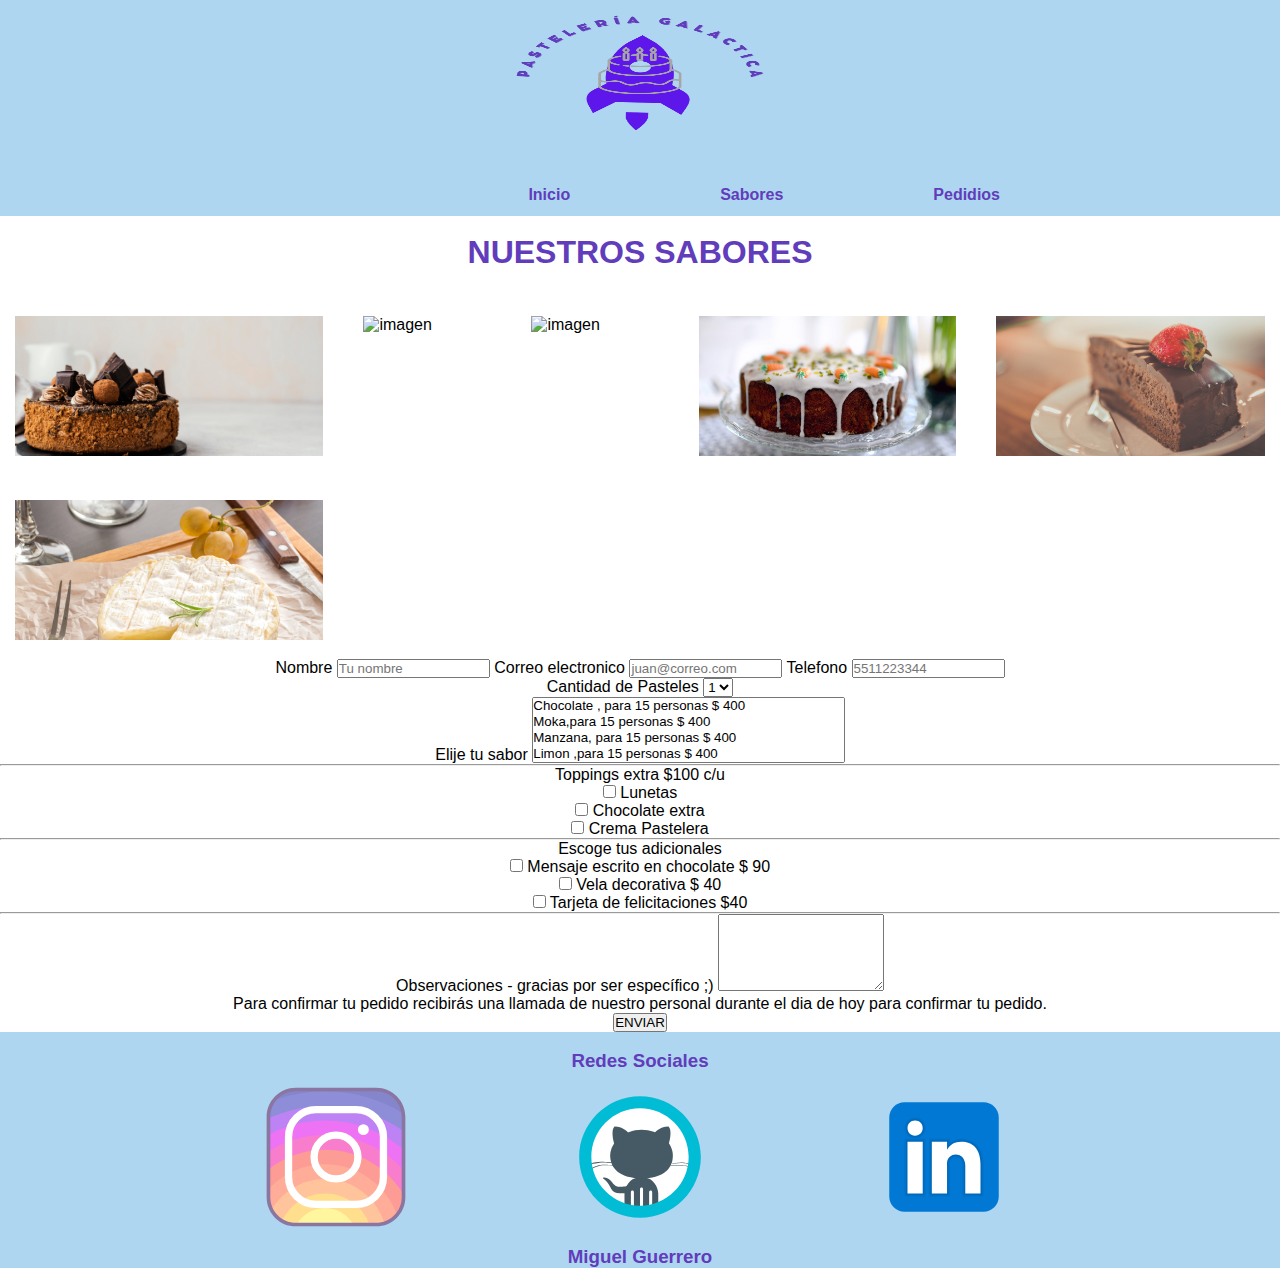
==== Menu.html @ 4181acfa "Ṕagina Completa" ====
<!DOCTYPE html>
<html lang="en">
<head>
    <meta charset="UTF-8">
    <meta http-equiv="X-UA-Compatible" content="IE=edge">
    <meta name="viewport" content="width=device-width, initial-scale=1.0">
    <title>Document</title>
    <link href="/Css/menu.css" rel="stylesheet">
</head>
<body>
    <header>
        <img src="/Img/Logo.png">
        <div class="menu">
            <nav>
                <ul>
                    <li><a href="index.html">Inicio</a></li>
                    <li><a href="#Sabores">Sabores</a></li>
                    <li><a href="Pedidos.html">Pedidios</a></li>
                </ul>
            </nav>
        </div>
    </header>

    <section>
        <br>
        <h1 class="title" id="Sabores">NUESTROS SABORES</h1>
        <div class="grid">
            <div class="box">
                <img src="/Img/Pastel2.jpg" alt="imagen">
                <div class="hover">
                    <h1>CHOCOLATE</h1>
                    <h2 style="text-align: center;">$400</h2>
            </div>
        </div>
        <!--IMAGEN 2-->
        <div class="box">
            <img src="/Img/Pastel3.jpg" alt="imagen">
            <div class="hover">
                    <h1>MOKA</h1>
                    <h2 style="text-align: center;">$400</h2>
            </div>
        </div>
        <!--IMAGEN 2-->

        <!--IMAGEN 3-->
        <div class="box">
            <img src="/Img/Pastel4.jpg" alt="imagen">
            <div class="hover">
                    <h1>MANZANA</h1>
                    <h2 style="text-align: center;">$400</h2>
            </div>
        </div>
        <!--IMAGEN 3-->

        <!--IMAGEN 4-->
        <div class="box">
            <img src="/Img/Pastel5.jpg" alt="imagen">
            <div class="hover">
                    <h1>LIMON</h1>
                    <h2 style="text-align: center;">$400</h2>
            </div>
        </div>
        <!--IMAGEN 4-->

        <!--IMAGEN 5-->
        <div class="box">
            <img src="/Img/Pastel6.jpg" alt="imagen">
            <div class="hover">
                    <h1>FLAN CON CHOCOLATE</h1>
                    <h2 style="text-align: center;">$400</h2>
            </div>
        </div>
        <!--IMAGEN 5-->

        <!--IMAGEN 6-->
        <div class="box">
            <img src="/Img/Pastel7.jpg" alt="imagen">
            <div class="hover">
                    <h1>MOKA CON CEREBRO DE ZOMBI
                        <h2 style="text-align: center;">$400</h2>
                    </h1>
            </div>
        </div>
        <!--IMAGEN 6-->
        </div>    
    </section>

    <!--FORMULARIO-->
    <section>
        <form class="form">
            <div class="form-group">
            <label for="nombre">Nombre</label>
            <input type="text" class="form-control" id="nombre" placeholder="Tu nombre">
            <label for="email">Correo electronico</label>
            <input type="email" class="form-control" id="email" placeholder="juan@correo.com">
            <label for="telefono">Telefono</label>
            <input type="phone" class="form-control" id="telefono" placeholder="5511223344">
        </div>
        <div class="form-group">
            <label for="numeroPasteles">Cantidad de Pasteles</label>
            <select class="form-control" id="numeroPasteles">
            <option>1</option>
            <option>2</option>
            <option>3</option>
            <option>4</option>
            <option>5</option>
            <option>6</option>

        </select>
        </div>
        <div class="form-group">
            <label for="saborPastel">Elije tu sabor</label>
            <select multiple class="form-control" id="saborPastel">
            <option>Chocolate , para 15 personas $ 400</option>
            <option>Moka,para  15 personas $ 400</option>
            <option>Manzana, para 15 personas $ 400</option>
            <option>Limon ,para 15 personas $ 400</option>
            <option>Flan de Chocolate, para 15 personas $ 400</option>
            <option>Moka de Cebrero de Zombi, para 15 personas $ 400</option>
        </select>
        </div>
        <hr>
        <label for="saborPastel">Toppings extra $100 c/u </label><br>
        <div class="form-check form-check-inline">
            <input class="form-check-input" type="checkbox" id="inlineCheckbox1" value="option1">
            <label class="form-check-label" for="inlineCheckbox1">Lunetas</label>
        </div>
        <div class="form-check form-check-inline">
            <input class="form-check-input" type="checkbox" id="inlineCheckbox2" value="option2">
            <label class="form-check-label" for="inlineCheckbox2">Chocolate extra</label>
        </div>
        <div class="form-check form-check-inline">
            <input class="form-check-input" type="checkbox" id="inlineCheckbox3" value="option3">
            <label class="form-check-label" for="inlineCheckbox3">Crema Pastelera</label>
        </div>
        <hr>
        <label for="saborPastel">Escoge tus adicionales</label><br>
        <div class="form-check form-check-inline">
            <input class="form-check-input" type="checkbox" id="inlineCheckbox1" value="option1">
            <label class="form-check-label" for="inlineCheckbox1">Mensaje escrito en chocolate  $ 90 </label>
            </div>
            <div class="form-check form-check-inline">
            <input class="form-check-input" type="checkbox" id="inlineCheckbox2" value="option2">
            <label class="form-check-label" for="inlineCheckbox2">Vela decorativa $ 40</label>
            </div>
            <div class="form-check form-check-inline">
            <input class="form-check-input" type="checkbox" id="inlineCheckbox3" value="option3">
            <label class="form-check-label" for="inlineCheckbox3">Tarjeta de felicitaciones $40 </label>
            </div>
            <hr>
        <div class="form-group">
            <label for="observaciones">Observaciones - gracias por ser específico ;)</label>
            <textarea class="form-control" id="observaciones" rows="5"></textarea>
        </div>
        <p>Para confirmar tu pedido recibirás una llamada de nuestro personal durante el dia de hoy para confirmar tu pedido.</p>
        <input class="btn botonprincipal btn-lg formulario" type="submit" value="ENVIAR">
</form>
<!-- formulario -->
<!-- fin de formulario-->
        
    </section>






    <footer class="footer">
        <br>
        <h3>Redes Sociales</h3>
        <img src="/Img/insta.svg"><a href="https://www.instagram.com/miguel_guerrero_12/"></a>
        <img src="/Img/git.svg"><a href="https://github.com/MiguelGuerrero07/MiguelGuerrero07"></a>
        <img src="/Img/linke.svg"><a href="https://www.linkedin.com/in/miguel-guerrero-331a491a7/"></a>
        </ul>
        <h3>Miguel Guerrero</h3>
    </footer>
</body>
</html>
---- Css/menu.css ----
* {
    padding: 0;
    margin: 0;
    box-sizing: border-box;
    font-family: 'Gill Sans', 'Gill Sans MT', Calibri, 'Trebuchet MS', sans-serif;
}
body {
    background-color: white;
    font-family: 'Gill Sans', 'Gill Sans MT', Calibri, 'Trebuchet MS', sans-serif;
}
header {
    background: #AED6F1 ;
    width: 100%;
    text-align: center;
    clear: both;
    content:'';
    display: table;
    font-family: 'Gill Sans', 'Gill Sans MT', Calibri, 'Trebuchet MS', sans-serif;
}
.menu {
    width: 1000px;
    margin: 100 center;
    font-family: 'Gill Sans', 'Gill Sans MT', Calibri, 'Trebuchet MS', sans-serif;
}
img {
    width: 300px;
    height: 170px;
    float: center;
    padding: 12px;
}
nav {
        float: right;
        font-family: 'Gill Sans', 'Gill Sans MT', Calibri, 'Trebuchet MS', sans-serif;
}

nav ul li {
    list-style: none;
    margin-left: 150px;
    padding: 12px 0;
    float: left;
    position: relative;
}
nav ul li a {
    text-decoration: none;
    color: #613cbb;
    font-weight: bold;
}
nav ul li a::before {
    display: block;
    content: '';
    width: 0%;
    background: black;
    height: 5px;
    top:0;
    position: absolute;
    transition: width 0.5s;
}
nav ul li a:hover::before {
    width: 100%;
}

/*Footer*/
.footer{
    position: center;
    background-color: #AED6F1 ;
    line-height: normal;
    display: block;
    margin: auto;
    text-align: center;
    color: #613cbb;
}

.title{
    text-decoration: dashed;
    color: #613cbb;
    text-align: center;
    position: relative;
    font-family: 'Gill Sans', 'Gill Sans MT', Calibri, 'Trebuchet MS', sans-serif;
    
}
/*IMAGENES*/
*{
    box-sizing: border-box;
}


.grid{
padding-top: 30px;
display: grid;
grid-template-columns: auto auto auto auto auto;
grid-gap: 10px;
}
.grid img{
    width:100%;
    margin: auto;
    border: 3px solid white;
    transition: all 0.5s ease;
}
.grid img:hover{
    transform: scale(0.9);
}
.section{
    width: 10%;
    height: 100vh;
    background-color: aliceblue;
    display: flex;
    justify-content: center;
    align-items: center;
}
box{
    width: 33%;
    height: 50vh;
    text-align: center;
    overflow: hidden;
    position: relative;
    margin: 1.5%;
    border-radius: 10px;

}
.box img{
    object-fit: cover;
}
.box .hover{
    width: 0%;
    height: 50vh;
    background-color: rgba(56,53,53,0.568);
    position: absolute;
    top:0;
    display: flex;
    justify-content: center;
    align-items: center;
    overflow: hidden;
    transition: .4s all;

}
.hover h1{
    color: aliceblue;
    text-shadow: 1px 1px 1px black;
    font-size: 2.5em;
    text-transform: uppercase;
}
.box:hover .hover{
    width: 100%;
}

/*form*/
.form{
    width: 100%;
    text-align: center;
    clear: both;
    content:'';
    display: table;
    font-family: 'Gill Sans', 'Gill Sans MT', Calibri, 'Trebuchet MS', sans-serif;

}
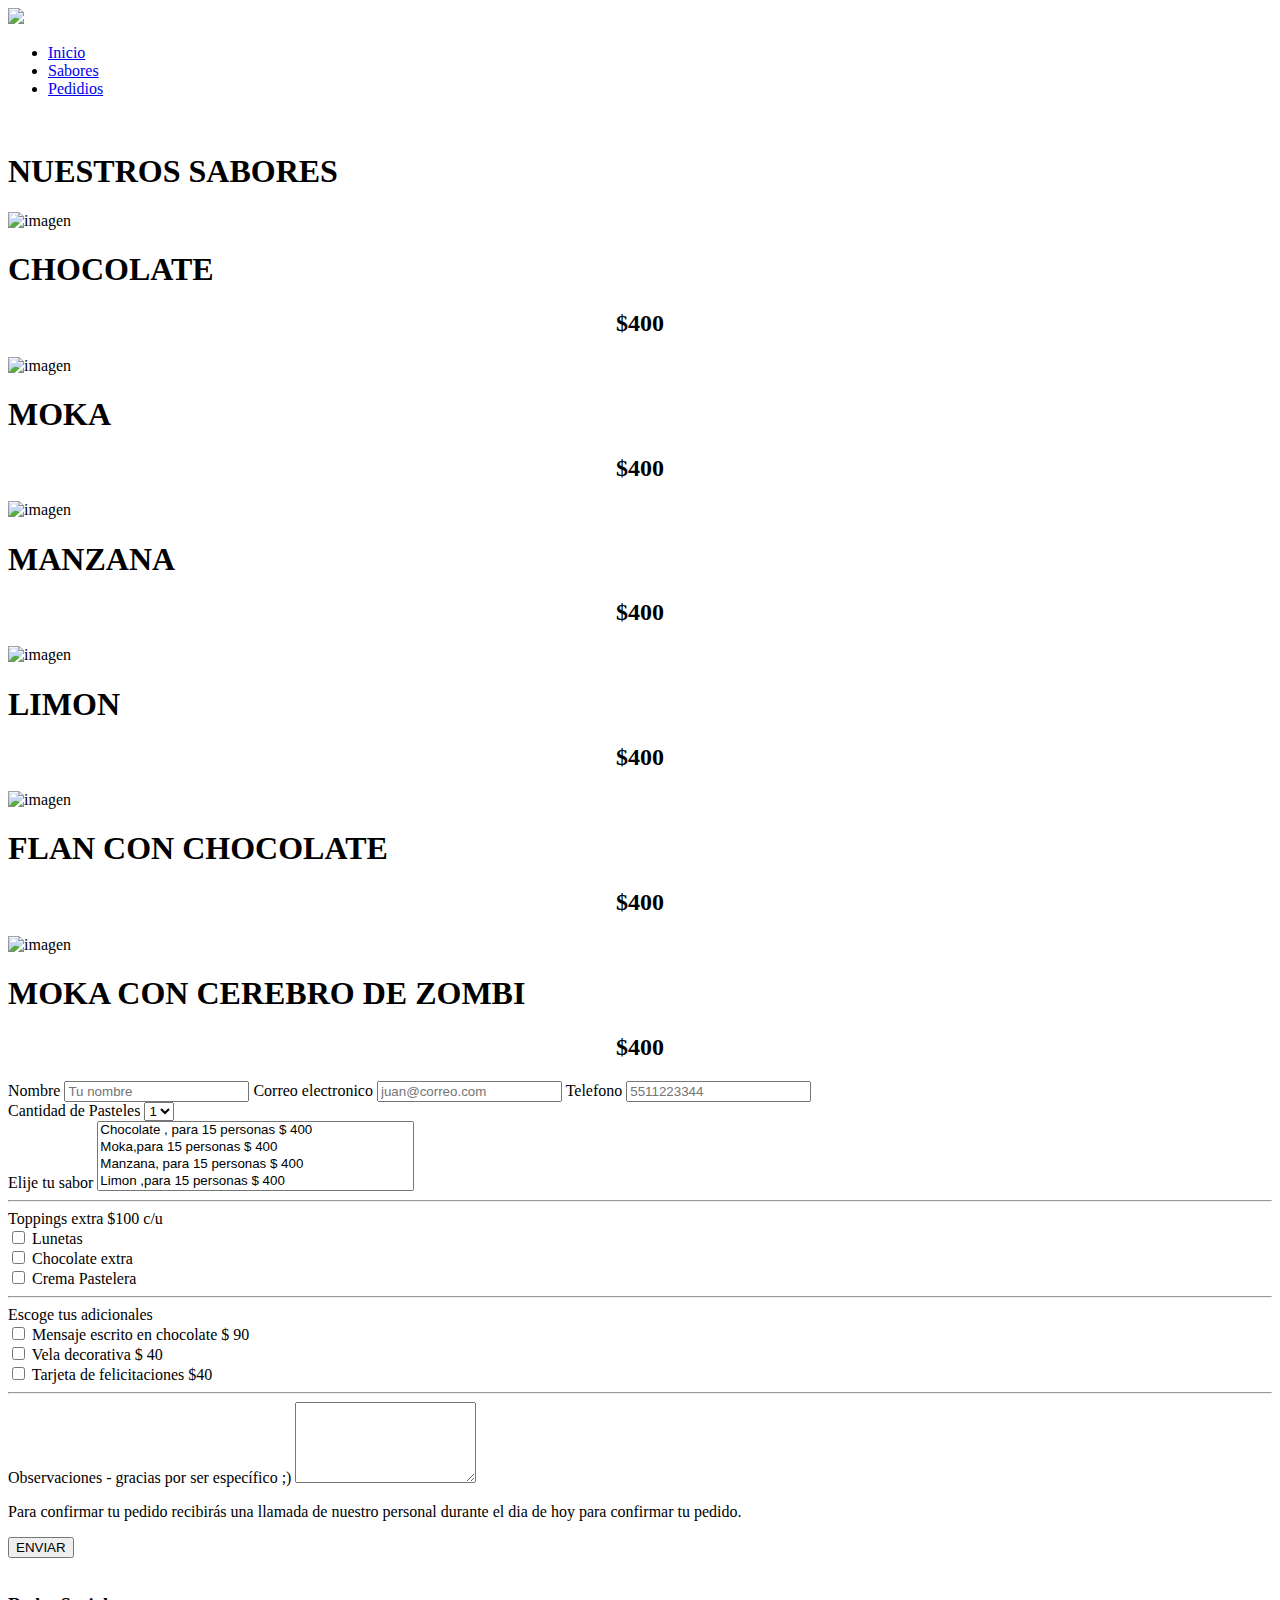
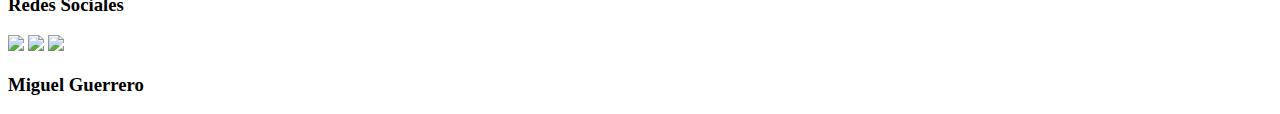
==== commit 62f7c241: "Add files via upload" ====
--- a/Menu.html
+++ b/Menu.html
@@ -1,178 +1,178 @@
-<!DOCTYPE html>
-<html lang="en">
-<head>
-    <meta charset="UTF-8">
-    <meta http-equiv="X-UA-Compatible" content="IE=edge">
-    <meta name="viewport" content="width=device-width, initial-scale=1.0">
-    <title>Document</title>
-    <link href="/Css/menu.css" rel="stylesheet">
-</head>
-<body>
-    <header>
-        <img src="/Img/Logo.png">
-        <div class="menu">
-            <nav>
-                <ul>
-                    <li><a href="index.html">Inicio</a></li>
-                    <li><a href="#Sabores">Sabores</a></li>
-                    <li><a href="Pedidos.html">Pedidios</a></li>
-                </ul>
-            </nav>
-        </div>
-    </header>
-
-    <section>
-        <br>
-        <h1 class="title" id="Sabores">NUESTROS SABORES</h1>
-        <div class="grid">
-            <div class="box">
-                <img src="/Img/Pastel2.jpg" alt="imagen">
-                <div class="hover">
-                    <h1>CHOCOLATE</h1>
-                    <h2 style="text-align: center;">$400</h2>
-            </div>
-        </div>
-        <!--IMAGEN 2-->
-        <div class="box">
-            <img src="/Img/Pastel3.jpg" alt="imagen">
-            <div class="hover">
-                    <h1>MOKA</h1>
-                    <h2 style="text-align: center;">$400</h2>
-            </div>
-        </div>
-        <!--IMAGEN 2-->
-
-        <!--IMAGEN 3-->
-        <div class="box">
-            <img src="/Img/Pastel4.jpg" alt="imagen">
-            <div class="hover">
-                    <h1>MANZANA</h1>
-                    <h2 style="text-align: center;">$400</h2>
-            </div>
-        </div>
-        <!--IMAGEN 3-->
-
-        <!--IMAGEN 4-->
-        <div class="box">
-            <img src="/Img/Pastel5.jpg" alt="imagen">
-            <div class="hover">
-                    <h1>LIMON</h1>
-                    <h2 style="text-align: center;">$400</h2>
-            </div>
-        </div>
-        <!--IMAGEN 4-->
-
-        <!--IMAGEN 5-->
-        <div class="box">
-            <img src="/Img/Pastel6.jpg" alt="imagen">
-            <div class="hover">
-                    <h1>FLAN CON CHOCOLATE</h1>
-                    <h2 style="text-align: center;">$400</h2>
-            </div>
-        </div>
-        <!--IMAGEN 5-->
-
-        <!--IMAGEN 6-->
-        <div class="box">
-            <img src="/Img/Pastel7.jpg" alt="imagen">
-            <div class="hover">
-                    <h1>MOKA CON CEREBRO DE ZOMBI
-                        <h2 style="text-align: center;">$400</h2>
-                    </h1>
-            </div>
-        </div>
-        <!--IMAGEN 6-->
-        </div>    
-    </section>
-
-    <!--FORMULARIO-->
-    <section>
-        <form class="form">
-            <div class="form-group">
-            <label for="nombre">Nombre</label>
-            <input type="text" class="form-control" id="nombre" placeholder="Tu nombre">
-            <label for="email">Correo electronico</label>
-            <input type="email" class="form-control" id="email" placeholder="juan@correo.com">
-            <label for="telefono">Telefono</label>
-            <input type="phone" class="form-control" id="telefono" placeholder="5511223344">
-        </div>
-        <div class="form-group">
-            <label for="numeroPasteles">Cantidad de Pasteles</label>
-            <select class="form-control" id="numeroPasteles">
-            <option>1</option>
-            <option>2</option>
-            <option>3</option>
-            <option>4</option>
-            <option>5</option>
-            <option>6</option>
-
-        </select>
-        </div>
-        <div class="form-group">
-            <label for="saborPastel">Elije tu sabor</label>
-            <select multiple class="form-control" id="saborPastel">
-            <option>Chocolate , para 15 personas $ 400</option>
-            <option>Moka,para  15 personas $ 400</option>
-            <option>Manzana, para 15 personas $ 400</option>
-            <option>Limon ,para 15 personas $ 400</option>
-            <option>Flan de Chocolate, para 15 personas $ 400</option>
-            <option>Moka de Cebrero de Zombi, para 15 personas $ 400</option>
-        </select>
-        </div>
-        <hr>
-        <label for="saborPastel">Toppings extra $100 c/u </label><br>
-        <div class="form-check form-check-inline">
-            <input class="form-check-input" type="checkbox" id="inlineCheckbox1" value="option1">
-            <label class="form-check-label" for="inlineCheckbox1">Lunetas</label>
-        </div>
-        <div class="form-check form-check-inline">
-            <input class="form-check-input" type="checkbox" id="inlineCheckbox2" value="option2">
-            <label class="form-check-label" for="inlineCheckbox2">Chocolate extra</label>
-        </div>
-        <div class="form-check form-check-inline">
-            <input class="form-check-input" type="checkbox" id="inlineCheckbox3" value="option3">
-            <label class="form-check-label" for="inlineCheckbox3">Crema Pastelera</label>
-        </div>
-        <hr>
-        <label for="saborPastel">Escoge tus adicionales</label><br>
-        <div class="form-check form-check-inline">
-            <input class="form-check-input" type="checkbox" id="inlineCheckbox1" value="option1">
-            <label class="form-check-label" for="inlineCheckbox1">Mensaje escrito en chocolate  $ 90 </label>
-            </div>
-            <div class="form-check form-check-inline">
-            <input class="form-check-input" type="checkbox" id="inlineCheckbox2" value="option2">
-            <label class="form-check-label" for="inlineCheckbox2">Vela decorativa $ 40</label>
-            </div>
-            <div class="form-check form-check-inline">
-            <input class="form-check-input" type="checkbox" id="inlineCheckbox3" value="option3">
-            <label class="form-check-label" for="inlineCheckbox3">Tarjeta de felicitaciones $40 </label>
-            </div>
-            <hr>
-        <div class="form-group">
-            <label for="observaciones">Observaciones - gracias por ser específico ;)</label>
-            <textarea class="form-control" id="observaciones" rows="5"></textarea>
-        </div>
-        <p>Para confirmar tu pedido recibirás una llamada de nuestro personal durante el dia de hoy para confirmar tu pedido.</p>
-        <input class="btn botonprincipal btn-lg formulario" type="submit" value="ENVIAR">
-</form>
-<!-- formulario -->
-<!-- fin de formulario-->
-        
-    </section>
-
-
-
-
-
-
-    <footer class="footer">
-        <br>
-        <h3>Redes Sociales</h3>
-        <img src="/Img/insta.svg"><a href="https://www.instagram.com/miguel_guerrero_12/"></a>
-        <img src="/Img/git.svg"><a href="https://github.com/MiguelGuerrero07/MiguelGuerrero07"></a>
-        <img src="/Img/linke.svg"><a href="https://www.linkedin.com/in/miguel-guerrero-331a491a7/"></a>
-        </ul>
-        <h3>Miguel Guerrero</h3>
-    </footer>
-</body>
+<!DOCTYPE html>
+<html lang="en">
+<head>
+    <meta charset="UTF-8">
+    <meta http-equiv="X-UA-Compatible" content="IE=edge">
+    <meta name="viewport" content="width=device-width, initial-scale=1.0">
+    <title>Document</title>
+    <link href="D:/Katas_Lauch_X/Mision FrontEnd/02 - HTML/Css/menu.css" rel="stylesheet">
+</head>
+<body>
+    <header>
+        <img src="D:/Katas_Lauch_X/Mision FrontEnd/02 - HTML/Img/Logo.png">
+        <div class="menu">
+            <nav>
+                <ul>
+                    <li><a href="index.html">Inicio</a></li>
+                    <li><a href="#Sabores">Sabores</a></li>
+                    <li><a href="Pedidos.html">Pedidios</a></li>
+                </ul>
+            </nav>
+        </div>
+    </header>
+
+    <section>
+        <br>
+        <h1 class="title" id="Sabores">NUESTROS SABORES</h1>
+        <div class="grid">
+            <div class="box">
+                <img src="D:/Katas_Lauch_X/Mision FrontEnd/02 - HTML/Img/Pastel2.jpg" alt="imagen">
+                <div class="hover">
+                    <h1>CHOCOLATE</h1>
+                    <h2 style="text-align: center;">$400</h2>
+            </div>
+        </div>
+        <!--IMAGEN 2-->
+        <div class="box">
+            <img src="D:/Katas_Lauch_X/Mision FrontEnd/02 - HTML/Img/Pastel3.jpg" alt="imagen">
+            <div class="hover">
+                    <h1>MOKA</h1>
+                    <h2 style="text-align: center;">$400</h2>
+            </div>
+        </div>
+        <!--IMAGEN 2-->
+
+        <!--IMAGEN 3-->
+        <div class="box">
+            <img src="D:/Katas_Lauch_X/Mision FrontEnd/02 - HTML/Img/Pastel4.jpg" alt="imagen">
+            <div class="hover">
+                    <h1>MANZANA</h1>
+                    <h2 style="text-align: center;">$400</h2>
+            </div>
+        </div>
+        <!--IMAGEN 3-->
+
+        <!--IMAGEN 4-->
+        <div class="box">
+            <img src="D:/Katas_Lauch_X/Mision FrontEnd/02 - HTML/Img/Pastel5.jpg" alt="imagen">
+            <div class="hover">
+                    <h1>LIMON</h1>
+                    <h2 style="text-align: center;">$400</h2>
+            </div>
+        </div>
+        <!--IMAGEN 4-->
+
+        <!--IMAGEN 5-->
+        <div class="box">
+            <img src="D:/Katas_Lauch_X/Mision FrontEnd/02 - HTML/Img/Pastel6.jpg" alt="imagen">
+            <div class="hover">
+                    <h1>FLAN CON CHOCOLATE</h1>
+                    <h2 style="text-align: center;">$400</h2>
+            </div>
+        </div>
+        <!--IMAGEN 5-->
+
+        <!--IMAGEN 6-->
+        <div class="box">
+            <img src="D:/Katas_Lauch_X/Mision FrontEnd/02 - HTML/Img/Pastel7.jpg" alt="imagen">
+            <div class="hover">
+                    <h1>MOKA CON CEREBRO DE ZOMBI
+                        <h2 style="text-align: center;">$400</h2>
+                    </h1>
+            </div>
+        </div>
+        <!--IMAGEN 6-->
+        </div>    
+    </section>
+
+    <!--FORMULARIO-->
+    <section>
+        <form class="form">
+            <div class="form-group">
+            <label for="nombre">Nombre</label>
+            <input type="text" class="form-control" id="nombre" placeholder="Tu nombre">
+            <label for="email">Correo electronico</label>
+            <input type="email" class="form-control" id="email" placeholder="juan@correo.com">
+            <label for="telefono">Telefono</label>
+            <input type="phone" class="form-control" id="telefono" placeholder="5511223344">
+        </div>
+        <div class="form-group">
+            <label for="numeroPasteles">Cantidad de Pasteles</label>
+            <select class="form-control" id="numeroPasteles">
+            <option>1</option>
+            <option>2</option>
+            <option>3</option>
+            <option>4</option>
+            <option>5</option>
+            <option>6</option>
+
+        </select>
+        </div>
+        <div class="form-group">
+            <label for="saborPastel">Elije tu sabor</label>
+            <select multiple class="form-control" id="saborPastel">
+            <option>Chocolate , para 15 personas $ 400</option>
+            <option>Moka,para  15 personas $ 400</option>
+            <option>Manzana, para 15 personas $ 400</option>
+            <option>Limon ,para 15 personas $ 400</option>
+            <option>Flan de Chocolate, para 15 personas $ 400</option>
+            <option>Moka de Cebrero de Zombi, para 15 personas $ 400</option>
+        </select>
+        </div>
+        <hr>
+        <label for="saborPastel">Toppings extra $100 c/u </label><br>
+        <div class="form-check form-check-inline">
+            <input class="form-check-input" type="checkbox" id="inlineCheckbox1" value="option1">
+            <label class="form-check-label" for="inlineCheckbox1">Lunetas</label>
+        </div>
+        <div class="form-check form-check-inline">
+            <input class="form-check-input" type="checkbox" id="inlineCheckbox2" value="option2">
+            <label class="form-check-label" for="inlineCheckbox2">Chocolate extra</label>
+        </div>
+        <div class="form-check form-check-inline">
+            <input class="form-check-input" type="checkbox" id="inlineCheckbox3" value="option3">
+            <label class="form-check-label" for="inlineCheckbox3">Crema Pastelera</label>
+        </div>
+        <hr>
+        <label for="saborPastel">Escoge tus adicionales</label><br>
+        <div class="form-check form-check-inline">
+            <input class="form-check-input" type="checkbox" id="inlineCheckbox1" value="option1">
+            <label class="form-check-label" for="inlineCheckbox1">Mensaje escrito en chocolate  $ 90 </label>
+            </div>
+            <div class="form-check form-check-inline">
+            <input class="form-check-input" type="checkbox" id="inlineCheckbox2" value="option2">
+            <label class="form-check-label" for="inlineCheckbox2">Vela decorativa $ 40</label>
+            </div>
+            <div class="form-check form-check-inline">
+            <input class="form-check-input" type="checkbox" id="inlineCheckbox3" value="option3">
+            <label class="form-check-label" for="inlineCheckbox3">Tarjeta de felicitaciones $40 </label>
+            </div>
+            <hr>
+        <div class="form-group">
+            <label for="observaciones">Observaciones - gracias por ser específico ;)</label>
+            <textarea class="form-control" id="observaciones" rows="5"></textarea>
+        </div>
+        <p>Para confirmar tu pedido recibirás una llamada de nuestro personal durante el dia de hoy para confirmar tu pedido.</p>
+        <input class="btn botonprincipal btn-lg formulario" type="submit" value="ENVIAR">
+</form>
+<!-- formulario -->
+<!-- fin de formulario-->
+        
+    </section>
+
+
+
+
+
+
+    <footer class="footer">
+        <br>
+        <h3>Redes Sociales</h3>
+        <img src="D:/Katas_Lauch_X/Mision FrontEnd/02 - HTML/Img/insta.svg"><a href="https://www.instagram.com/miguel_guerrero_12/"></a>
+        <img src="D:/Katas_Lauch_X/Mision FrontEnd/02 - HTML/Img/git.svg"><a href="https://github.com/MiguelGuerrero07/MiguelGuerrero07"></a>
+        <img src="D:/Katas_Lauch_X/Mision FrontEnd/02 - HTML/Img/linke.svg"><a href="https://www.linkedin.com/in/miguel-guerrero-331a491a7/"></a>
+        </ul>
+        <h3>Miguel Guerrero</h3>
+    </footer>
+</body>
 </html>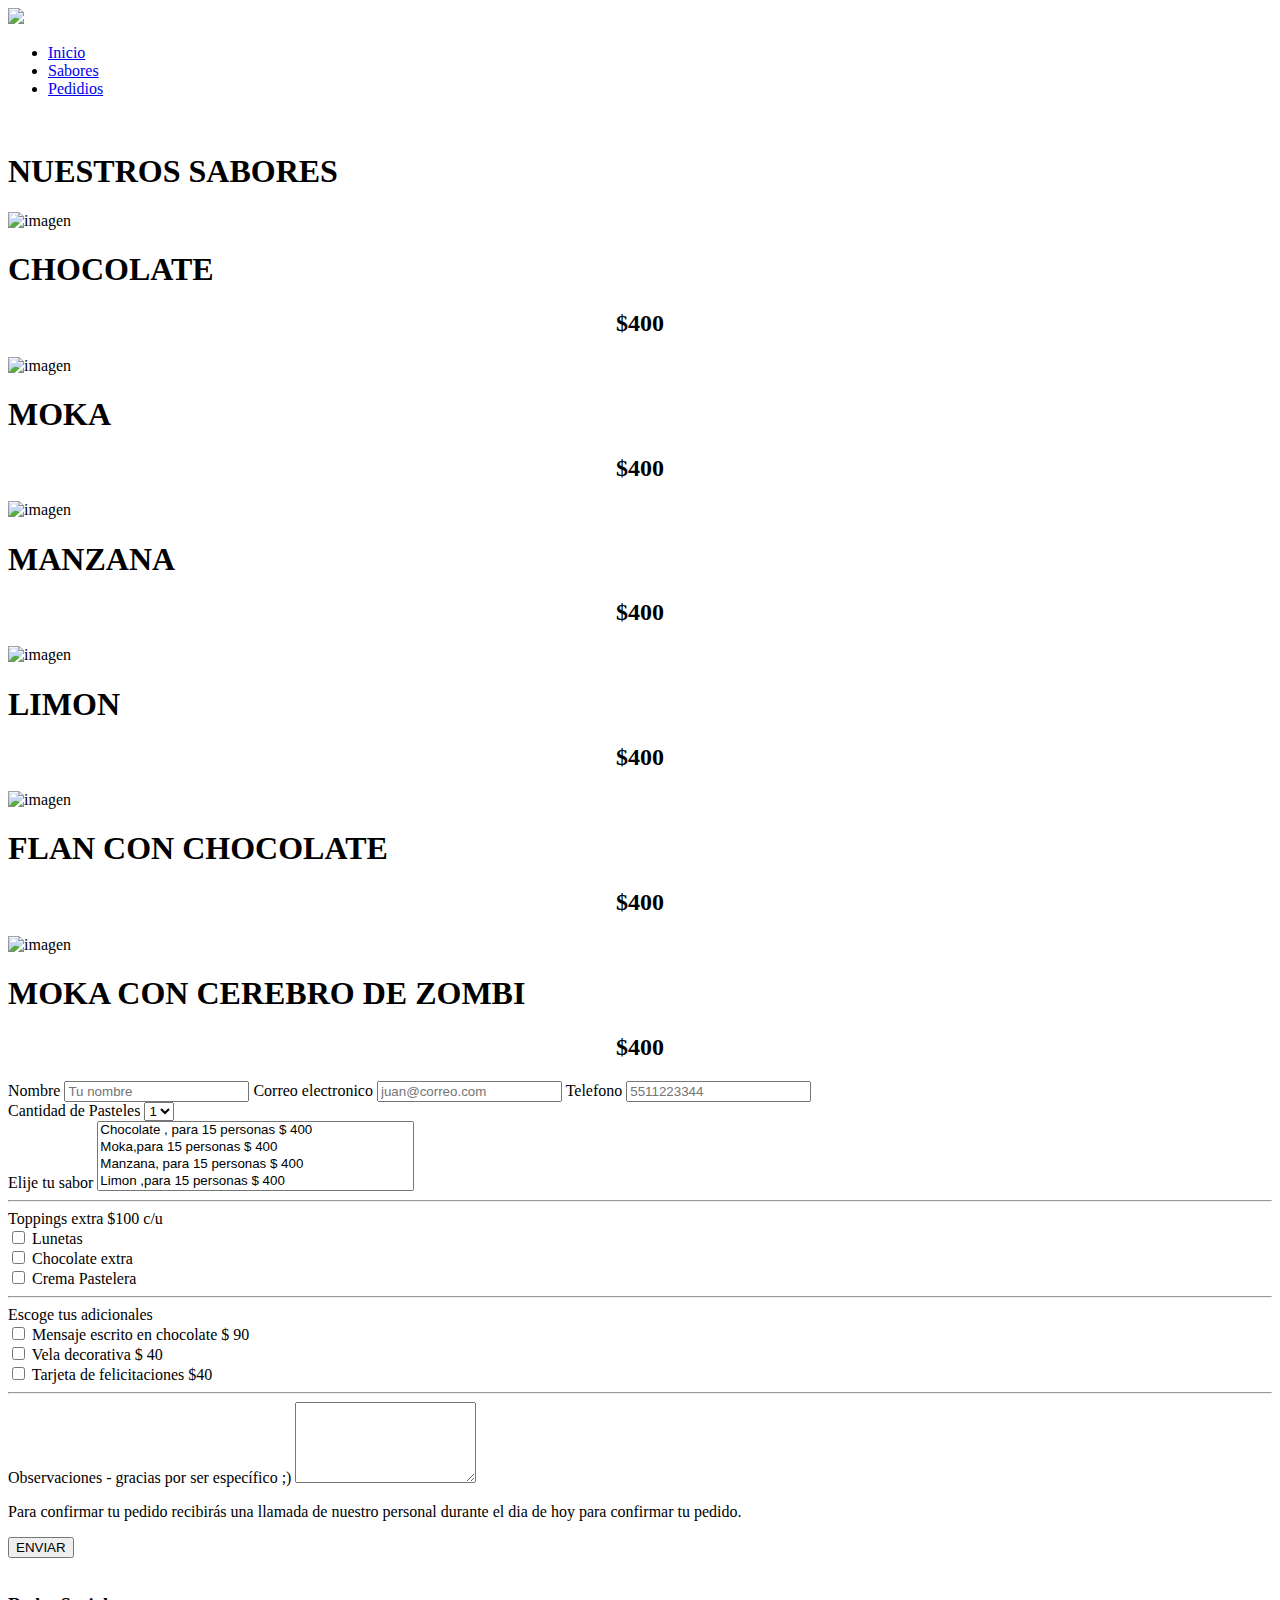
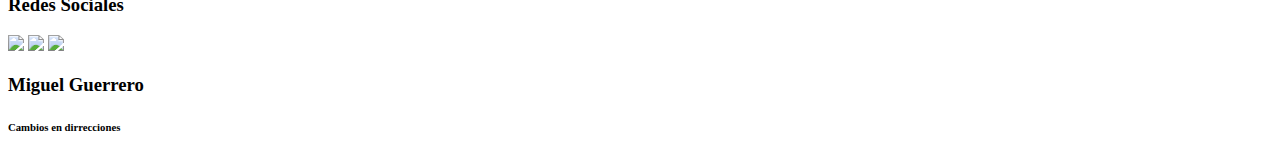
==== commit 0d8f46cf: "Add files via upload" ====
--- a/Menu.html
+++ b/Menu.html
@@ -174,5 +174,10 @@
         </ul>
         <h3>Miguel Guerrero</h3>
     </footer>
+
+
+
+    <h6>Cambios en dirrecciones</h6>
+
 </body>
 </html>